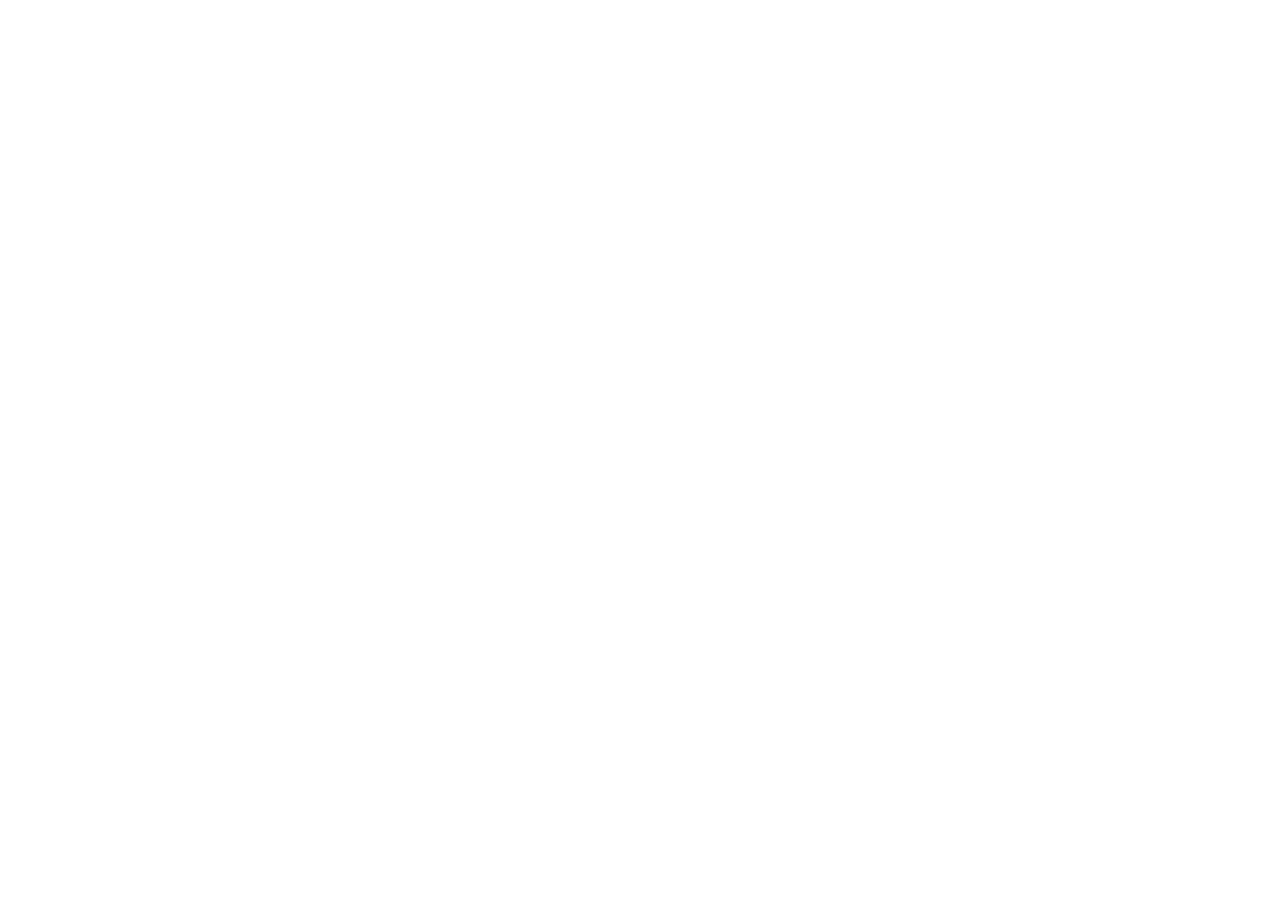
==== js/index.html @ bd36a759 "upd" ====
<!DOCTYPE html>
<html lang="en">
<head>
    <meta charset="UTF-8">
    <meta name="viewport" content="width=device-width, initial-scale=1.0">
    <title>Pokemon</title>
</head>
<body>
    
</body>
</html>
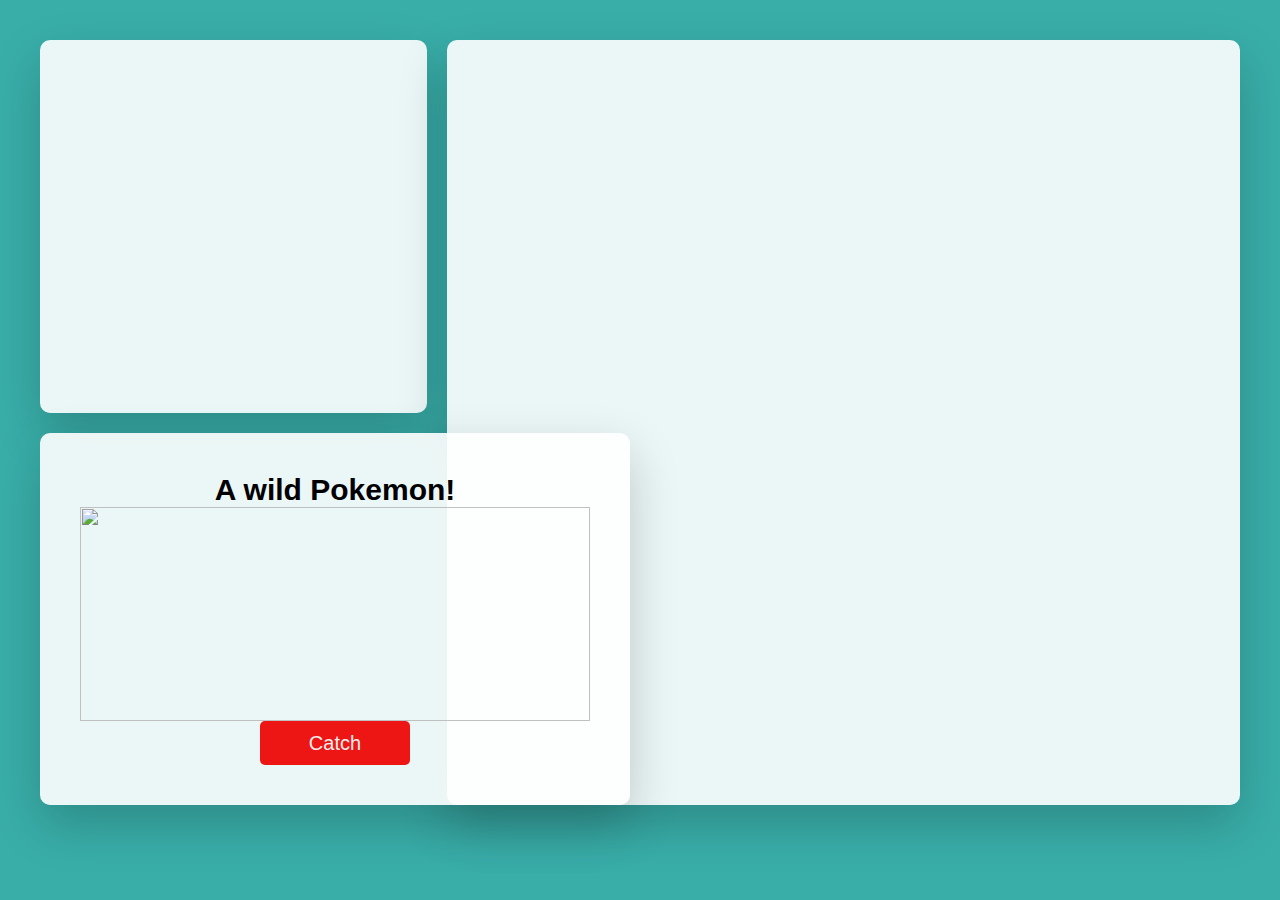
==== commit 8ce5fb79: "update?" ====
--- a/js/index.html
+++ b/js/index.html
@@ -3,9 +3,19 @@
 <head>
     <meta charset="UTF-8">
     <meta name="viewport" content="width=device-width, initial-scale=1.0">
+    <link rel="stylesheet" href="/css/style.css">
+    <script src="/js/main.js" defer></script>
     <title>Pokemon</title>
 </head>
 <body>
-    
+    <ul class="cards">
+        <li class="card card--first"></li>
+        <li class="card card--second"></li>
+        <li class="card card--third">
+            <h2 id="js--pokemon-text">A wild Pokemon!</h2>
+            <img id="js--pokemon-image" src="" alt="">
+            <button id="js--catch-button">Catch</button>
+        </li>
+    </ul>
 </body>
 </html>--- a/css/style.css
+++ b/css/style.css
@@ -0,0 +1,89 @@
+* {
+    margin: 0;
+    padding: 0;
+    box-sizing: border-box;
+}
+
+html {
+    font-size: 62.5%;
+}
+
+body {
+    font-size: 2rem;
+    font-family: sans-serif;
+    background: #39AEA9;
+    padding: 4rem;
+}
+
+.cards {
+    height: 85vh;
+    display: grid;
+    width: 100%;
+    grid-template-columns: repeat(12,1fr);
+    grid-template-rows: repeat(12,1fr);
+    gap: 2rem;
+}
+
+.card { 
+    list-style: none;
+    background: rgba(255,255,255,0.9);
+    border-radius: 1rem;
+    box-shadow: 0 2rem 5rem rgba(0,0,0,0.2);
+}
+
+.card--first{
+    grid-row: 1 / 7;
+    grid-column: 1 / 5;
+
+}
+
+.card--second{
+    grid-column: 5 / 13;
+    grid-row: 1 / 9;
+
+}
+
+.card--third{
+    grid-row: 7 / 13;
+    grid-column: 2 / 5;
+    display: flex;
+    flex-direction: column;
+    align-items: center;
+    justify-content: center;
+    padding: 4rem;
+}
+
+.card--third > img{
+
+    width: 100%;
+    height: 100%;
+    object-fit: contain;
+
+}
+
+.card--third > button{
+    width: 15rem;
+    height: 6rem;
+    font-size: 2rem;
+    font-family: sans-serif;
+    border: none;
+    background: #ee1515;
+    color: #eee;
+    border-radius: 0.5rem;
+}
+
+@media screen and (max-width: 87.5rem) {
+    .card--second{
+        grid-row: 1 / 13;
+    }
+    .card--third {
+      grid-column: 1 / 7;
+    } 
+}
+
+@media screen and (max-width: 62.5rem) {
+    .card--first, .card--second{
+        display: none;
+    }
+
+}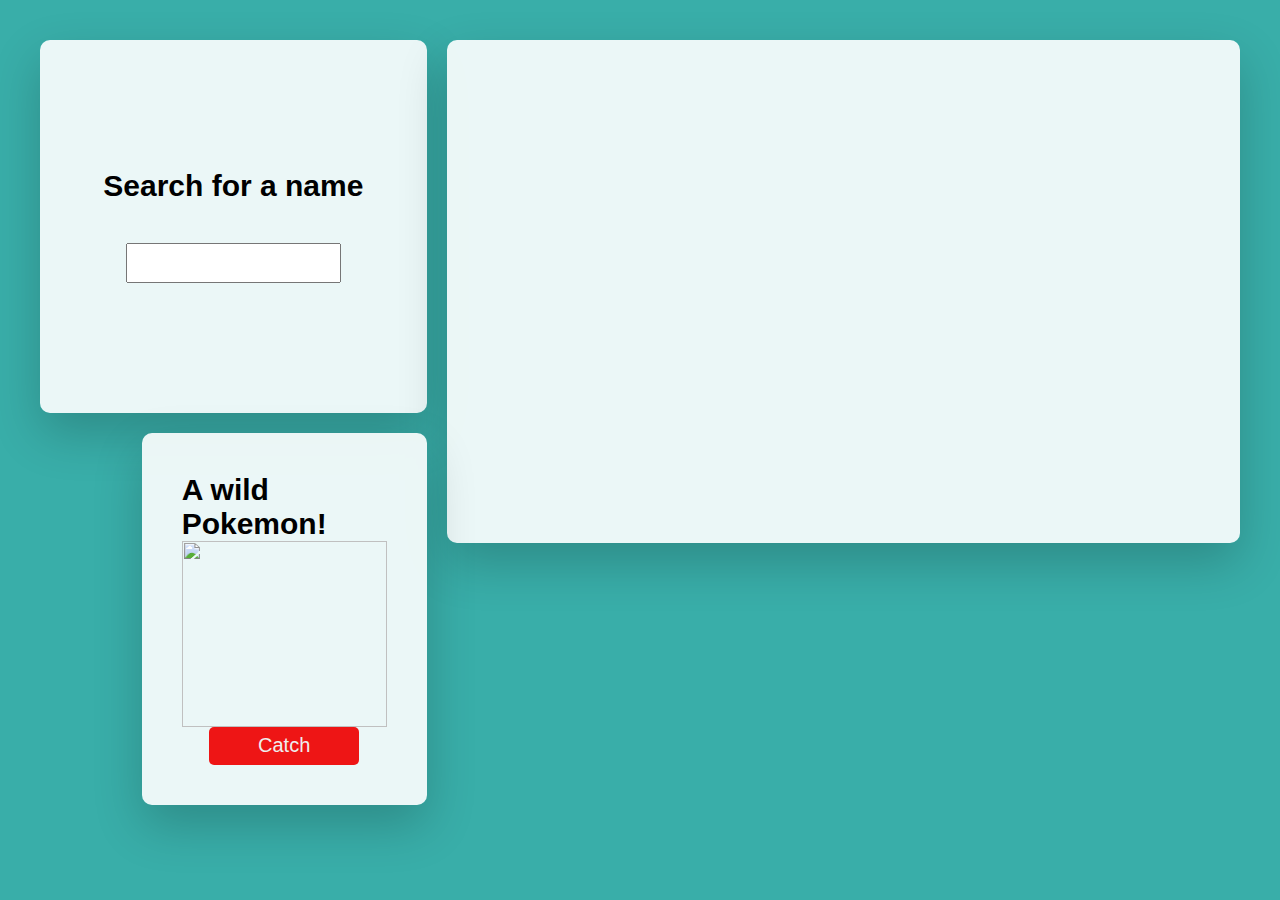
==== commit e115db20: "klaar" ====
--- a/js/index.html
+++ b/js/index.html
@@ -9,7 +9,10 @@
 </head>
 <body>
     <ul class="cards">
-        <li class="card card--first"></li>
+        <li class="card card--first"> 
+            <h2 id="js--name">Search for a name</h2>
+            <input id="js--input"  type="text">
+        </li>
         <li class="card card--second"></li>
         <li class="card card--third">
             <h2 id="js--pokemon-text">A wild Pokemon!</h2>
--- a/css/style.css
+++ b/css/style.css
@@ -34,8 +34,22 @@
 .card--first{
     grid-row: 1 / 7;
     grid-column: 1 / 5;
+    padding: 4rem;
+    display: flex;
+    justify-content: center;
+    align-items: center;
+    flex-direction: column;
+    gap: 4rem;
+}
 
+.card--first > input{
+    width: 70%;
+    height: 4rem;
+    font-size: 2rem;
+    font-family: sans-serif;
+    padding-left: 2rem;
 }
+
 
 .card--second{
     grid-column: 5 / 13;
@@ -71,19 +85,3 @@
     color: #eee;
     border-radius: 0.5rem;
 }
-
-@media screen and (max-width: 87.5rem) {
-    .card--second{
-        grid-row: 1 / 13;
-    }
-    .card--third {
-      grid-column: 1 / 7;
-    } 
-}
-
-@media screen and (max-width: 62.5rem) {
-    .card--first, .card--second{
-        display: none;
-    }
-
-}